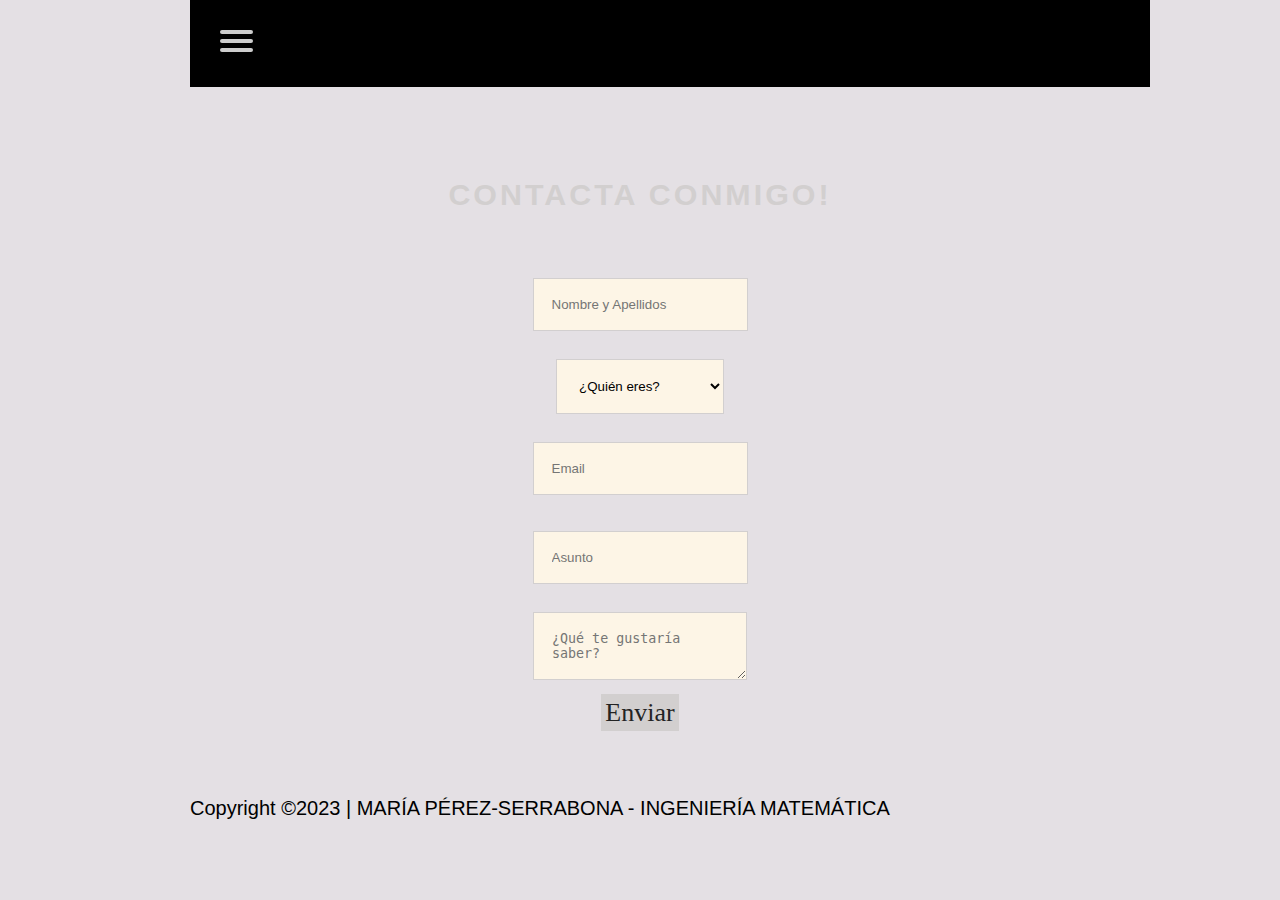
==== Contacta.html @ 1fea3331 "html estructura" ====
<!DOCTYPE html>
<html lang="es">
    <head>
        <link rel="stylesheet" type="text/css" href="style.css" />
        <meta charset="UTF-8">
        <meta name="viewport" content="width=device-width, initial-scale=1" />
        <title> María Pérez-Serrabona </title>
    </head>

    <body class="cuerpoFormulario">
        <div class="ContenedorMenu">
            <nav>
                <div id="menuToggle">
                    <input type="checkbox"/>
                    <span></span>
                    <span></span>
                    <span></span>
                    <ul id="menu">
                        <a href="index.html"><li>María Pérez-Serrabona</li></a>
                        <a href="informacion.html"><li>Información</li></a>
                        <a href="Portfolio.html"><li>Proyectos</li></a>
                        <a href="Contacta.html"><li>Contacta Conmigo</li></a>
                    </ul>
                </div>
            </nav>
        </div>
        <div class="ContenedorFormulario">

            <div id="title">
                <h3>CONTACTA CONMIGO!</h3>
            </div>
            <form class="Formulario">
                <input type="text" class="Formulario" placeholder="Nombre y Apellidos"><br>
                <select id="TipoPersona" name="TipoPersona" >
                    <option value="" selected disabled hidden> ¿Quién eres?</option>
                    <option value="Empresa">Empresa</option>
                    <option value="Persona Particular">Persona Particular</option>
                </select><br>
                <input type="email" class="Formulario" placeholder="Email"><br>
                <input type="text" class="Formulario" placeholder="Asunto"><br>
                <textarea class="Formulario" placeholder="¿Qué te gustaría saber?"></textarea><br>
                <a class="BotonFromulario" href="/gracias.html">Enviar</a>
            </form>
            <br>
        </div>

        <footer id="footer">
            <p> Copyright ©2023 | MARÍA PÉREZ-SERRABONA - INGENIERÍA MATEMÁTICA </p>
        </footer>

    </body>
</html>
---- style.css ----
body{
    background-color: #E4E0E4;
    font-family: "Lato", sans-serif;
    font-size: 16px;
    max-width: 700px;
    margin: auto;
    max-width: fit-content;
    text-decoration: none;

}


.cuerpoInicio{
    background-color:  #000000;
    text-align: center;
    margin-left: 15px;
    margin-right: 15px;
    position: relative;
}
h7{
    margin-top: 70px;
    font-size: 35px;
    color: #c6bfbf;
    text-align: center;
    float: left;
    width: 50%;
    text-align: left;
    margin-bottom: 15px;
}

h8{
    font-size: 45px;
    color:#c6bfbf;
    text-align: center;
    max-width:fit-content;
    float: left;
    width: 60%;
    text-align: left;
}

#MiFoto{
    margin-top: 100px;
    width: 40%;
    float: right;
    height: auto;
}
#Descripcion p{
    font-size: 18px;
    color:#c6bfbf;
    text-align: justify;
    float: left;
    width:100%;
    max-width: fit-content;
}













#menuToggle{
    display: block;
    position: relative;
    z-index: 1;     /*Para poder superponer elementos*/
    -webkit-user-select: none;  /*Checkbox actúa como selector para ir a la página que seleccionemos*/
    user-select: none;
    border: 30px solid black;
    background-color: #000000;
    width: 100%;
    top:0px;
}

#menuToggle a{
    text-decoration: none;
    color: #232323;
}


#menuToggle input{
    display: block;
    width: 40px;
    height: 32px;
    position: absolute;
    top: -7px;
    left: -5px;
    opacity: 0;
    z-index: 2;
    -webkit-touch-callout: none;
}


#menuToggle span{
    display: block;
    width: 33px;
    height: 4px;
    margin-bottom: 5px;
    position: relative;
    background: #cdcdcd;
    border-radius: 3px;
    z-index: 1;

}

#menu{
    position: absolute;
    width: 100%;
    margin: -100px 0 0 -50px;
    padding: 50px;
    padding-top: 125px;
    background: #dcdbdc;
    list-style-type: none;
    -webkit-font-smoothing: antialiased;
    transform-origin: 0% 0%;
    transform: translate(-200%, 0);
}


#menu li{
    padding: 10px 0;
    font-size: 22px;
}

#menuToggle input:checked ~ ul{
    transform: none;
}



.ContenedorInicio{
    margin-left: 10px;
    margin-right: 10px;
    text-align: justify;
}

.Presentacion img{
    float:left;
    width: 50%;
    margin-right: 10px;
}




.foto_datos{
    float:right;
    width: 40%;
    margin-left: 10px;
}


#Habilidades{
    margin-left: 10px;
    margin-right: 10px;

}

.skill p, ul, li{
    text-align: justify;
}


.Proyecto1{
    margin-right: 10px;
    margin-left: 10px;
}

#BCG{
    float:right;
    width: 30%;
    margin-left: 10px;

}
.TextoProyetco1 p{
    text-align: justify;
}
.enlace1{
    text-align:right;
    text-decoration: none;
    color: green;

}


.Proyecto2{
    text-align: justify;
    margin-left: 10px;
    margin-right: 10px;
}
.Proyecto2 img{
    float:right;
    width: 30%;
    margin-left: 10px;
}

.enlace2{
    text-align:right;
    text-decoration: none;
    color: orange;

}

.Proyecto3 h2{
    margin-left: 10px;
    margin-right: 10px;
}
.TextoProyetco3 p ,img{
    text-align: justify;
    margin-left: 10px;
    margin-right: 10px;
}
.Proyecto3 img{
    float:right;
    width: 30%;
    margin-left: 10px;
}

.enlace3{
    text-align:right;
    text-decoration: none;
    color: red;

}


.cuerpoFormulario{
    background-image: url("https://img.freepik.com/premium-vector/abstract-plexus-blue-geometrical-shapes-connection-web-concept-digital-communication-technology-network-background-with-moving-lines-dots_43778-532.jpg");
}
h3{
    margin-top: 40px;
}

.ContenedorFormulario{
    margin-top: 50px;
    text-align: center;
    color:rgb(210, 207, 207);
    font-size: 26px;
    overflow: auto;

}
.CuerpoForm{
    max-width: fit-content;
}

.contacta{
    font-size: 30px;
    text-align: center;
}


#title{
    font-weight: bold;
    letter-spacing: 3px;

}

.Formulario{
    padding: 18px;
    min-width: fit-content;

}


input {
    background-color:oldlace;
    border: 1px solid rgb(210, 207, 207);
    margin: 18px;

}
select{
    background-color: oldlace;
    border: 1px solid rgb(210, 207, 207);
    margin: 10px;
    padding: 18px;
    min-width: fit-content;

}
textarea {
    background-color: oldlace;
    border: 1px solid rgb(210, 207, 207);
    margin: 10px;
}


input:hover,
textarea:hover {
    box-shadow: inset 0px 0px 0px 3px rgb(210, 207, 207);
}
form a{
    font-family: Palatino;
}
form a:hover{
    background-color:rgb(186, 156, 255);
    border:4px solid rgb(186, 156, 255);;
}
.FotoFormulario{
    background-color: white;
}
.BotonFromulario{
    color: #E8E6E8;
    background-color: rgb(210, 207, 207);
    border: 4px solid rgb(210, 207, 207);
    text-decoration: none;
    margin-bottom: 20px;
    width: 100%;
    color:#232323
}


.FotoForm{
    margin-right: 400px;
    display:block;
    margin:auto;
    width:70%;
}


h4{
    font-size: 30px;
    font-family: Rockwell;
    text-align: center;
    margin-top: 100px;
    color: #c6bfbf;
}











@media (min-width: 100px) {

    /*    --------------------PÁGINA PPAL  -------------------  */
    .cuerpoInicio{
        text-align: center;
        margin-top:80px;
    }
    h7{
        margin-top: 80px;
        text-align: center;
    }
    h8{
        font-size: 60px;
    }

    #Descripcion p{
        font-size: 18px;
        color:#c6bfbf;
        text-align: justify;
        float: left;
        max-width: 65%;
        margin-left: 20px;
        margin-bottom: 20px;
        background-color:  #000000;
    }

    #MiFoto{
        width: 30%;
        float: right;
        height: auto;
    }



/*
    .ContenedorMenu{
        background: black;
    }
    .ContenedorMenu #menuToggle{
        background: black;
        position: fixed;
        top: 0;
        left: 0;
        max-width:auto;
        width: 200px;
        height: 100%;
        padding: 20px 0;
    }

    .ContenedorMenu #menuToggle ul li a{
        display: block;
        padding: 13px 30px;
        color: black;
        font-size: 20px;
        position:static;
        text-decoration: none;
        list-style-type: none;
        text-align: left;
    }

    .ContenedorMenu #menuToggle ul li a:hover,
    .ContenedorMenu #menuToggle ul li a:active{
        display: block;
        color: #525252;
        text-decoration: none;
        background: #E4E0E4;
    }
    #menuToggle li{
        margin-top:auto;
        text-align: center;
        padding:10px;
        left:0;
        right:3px;
        display: inline;
        text-align: left;
    }
    #menuToggle a{
        text-decoration: none;
        color:black;
        margin-left: 0px;
        font-size: 30px;
        width: auto;
        margin-left: 5px;
        text-align: center;
        text-align: left;
    }
    a:hover{
        background-color: #B1B2B2;
    }
*/
    body{
        max-width: 900px;
        margin: 0 auto !important;
        font-size: 20px;
    }
    body h2{
        margin-top: 80px;
    }
    #Descripcion{
        margin-top: 50px;
        font-size: 18px;
    }
    .menu-principal a{
        font-size: 25px;
    }
}
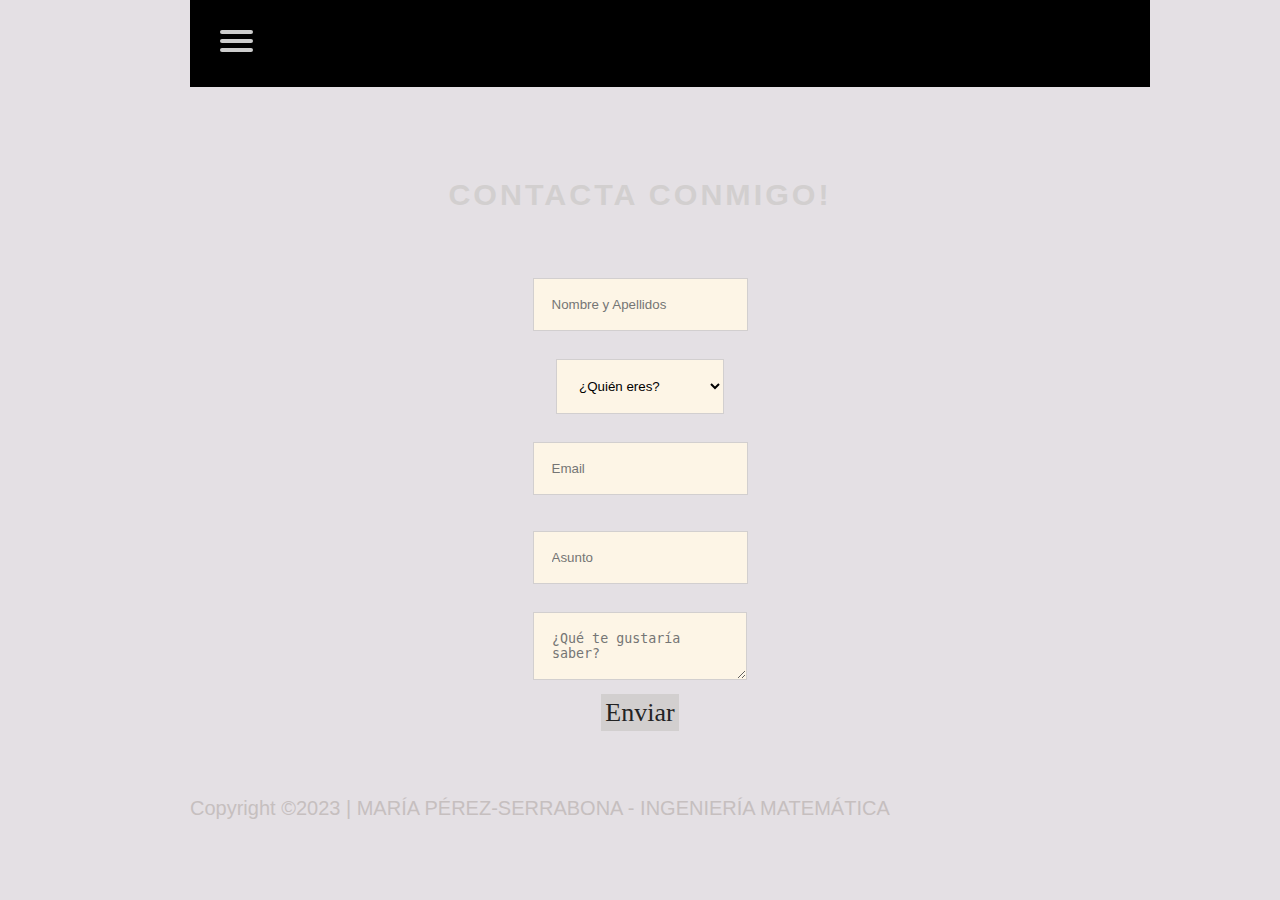
==== commit 6c0a0680: "primer evento" ====
--- a/Contacta.html
+++ b/Contacta.html
@@ -25,7 +25,6 @@
             </nav>
         </div>
         <div class="ContenedorFormulario">
-
             <div id="title">
                 <h3>CONTACTA CONMIGO!</h3>
             </div>
@@ -47,6 +46,6 @@
         <footer id="footer">
             <p> Copyright ©2023 | MARÍA PÉREZ-SERRABONA - INGENIERÍA MATEMÁTICA </p>
         </footer>
-
+        <script src="eventos.js"></script>
     </body>
 </html>--- a/style.css
+++ b/style.css
@@ -12,13 +12,12 @@
 
 .cuerpoInicio{
     background-color:  #000000;
-    text-align: center;
     margin-left: 15px;
     margin-right: 15px;
     position: relative;
 }
 h7{
-    margin-top: 70px;
+    margin-top: 60px;
     font-size: 35px;
     color: #c6bfbf;
     text-align: center;
@@ -28,9 +27,21 @@
     margin-bottom: 15px;
 }
 
+@keyframes rock {
+    0% {
+        transform: rotate(-1deg);
+    }
+    50% {
+        transform: rotate(2deg);
+    }
+    100% {
+        transform: rotate(-1deg);
+    }
+}
+
 h8{
-    font-size: 45px;
-    color:#c6bfbf;
+    font-size: 40px;
+    color:#cfa1a1;
     text-align: center;
     max-width:fit-content;
     float: left;
@@ -40,11 +51,15 @@
 
 #MiFoto{
     margin-top: 100px;
-    width: 40%;
+    width: 34%;
+    max-width: 34%;
     float: right;
     height: auto;
-}
-#Descripcion p{
+    animation: rock;
+    animation-iteration-count: infinite;
+    animation-duration: 1s;
+}
+.Descripcion p{
     font-size: 18px;
     color:#c6bfbf;
     text-align: justify;
@@ -53,8 +68,21 @@
     max-width: fit-content;
 }
 
-
-
+.BotonInicio a{
+    padding: 20px 30px;
+    border: 3px solid rgb(175, 172, 165);
+    text-decoration: none;
+    color: rgb(175, 172, 165);
+    display:flex;
+    position: initial;
+    width:max-content;
+}
+
+.BotonInicio a:hover{
+    background-color:#cfa1a1;
+    border: 3px solid #cfa1a1;
+    color:#232323;
+}
 
 
 
@@ -138,6 +166,11 @@
     margin-right: 10px;
     text-align: justify;
 }
+.BtonModo{
+    position: relative;
+    margin-left: 10px;
+    margin-top: 10px;
+}
 
 .Presentacion img{
     float:left;
@@ -330,16 +363,22 @@
 }
 
 
-
-
-
-
-
-
-
-
-
-@media (min-width: 100px) {
+footer{
+    color:#c6bfbf;
+    text-align: center;
+    margin-bottom: 0px;
+    margin-top: auto;
+    display: flex;
+}
+
+
+
+
+
+
+
+
+@media (min-width: 1000px) {
 
     /*    --------------------PÁGINA PPAL  -------------------  */
     .cuerpoInicio{
@@ -358,17 +397,26 @@
         font-size: 18px;
         color:#c6bfbf;
         text-align: justify;
-        float: left;
-        max-width: 65%;
+        float: right;
         margin-left: 20px;
         margin-bottom: 20px;
         background-color:  #000000;
     }
 
     #MiFoto{
-        width: 30%;
+        width: 23%;
         float: right;
         height: auto;
+    }
+
+    .BotonInicio a{
+        padding: 20px 30px;
+        border: 3px solid rgb(175, 172, 165);
+        text-decoration: none;
+        color: rgb(175, 172, 165);
+        display:flex;
+        position: initial;
+        width:90%;
     }
 
 
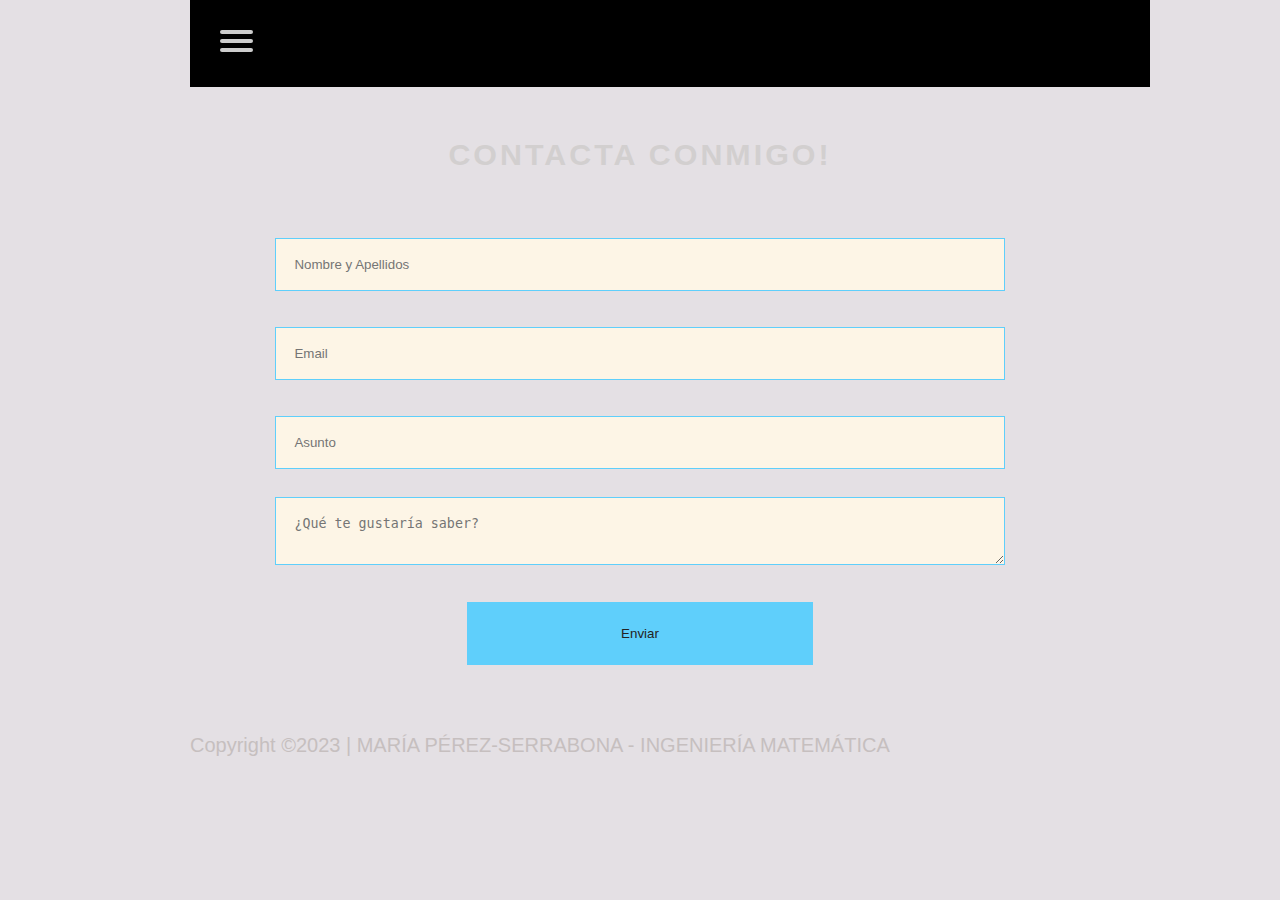
==== commit 1efe2e25: "eventos y cambios" ====
--- a/Contacta.html
+++ b/Contacta.html
@@ -28,17 +28,13 @@
             <div id="title">
                 <h3>CONTACTA CONMIGO!</h3>
             </div>
-            <form class="Formulario">
-                <input type="text" class="Formulario" placeholder="Nombre y Apellidos"><br>
-                <select id="TipoPersona" name="TipoPersona" >
-                    <option value="" selected disabled hidden> ¿Quién eres?</option>
-                    <option value="Empresa">Empresa</option>
-                    <option value="Persona Particular">Persona Particular</option>
-                </select><br>
-                <input type="email" class="Formulario" placeholder="Email"><br>
-                <input type="text" class="Formulario" placeholder="Asunto"><br>
+            <div id="Validacion"></div>
+            <form class="Formulario" id="form">
+                <input type="text" class="Formulario" id="Nombre" placeholder="Nombre y Apellidos" ><br>
+                <input type="email" class="Formulario" id="email" placeholder="Email" required><br>
+                <input type="text" id="asunto" class="Formulario" placeholder="Asunto" required><br>
                 <textarea class="Formulario" placeholder="¿Qué te gustaría saber?"></textarea><br>
-                <a class="BotonFromulario" href="/gracias.html">Enviar</a>
+                <button  id="BotonFromulario" type="submit">Enviar</button>
             </form>
             <br>
         </div>
--- a/style.css
+++ b/style.css
@@ -199,6 +199,28 @@
 }
 
 
+
+.go-top {
+    position: fixed;
+    right: 30px;
+    bottom: 25px;
+    width: 40px;
+    height:40px;
+    border: 1px solid #000;
+    border-radius: 5px;
+    text-align: center;
+    cursor: pointer;
+}
+
+
+
+
+
+
+
+
+
+
 .Proyecto1{
     margin-right: 10px;
     margin-left: 10px;
@@ -274,7 +296,6 @@
     text-align: center;
     color:rgb(210, 207, 207);
     font-size: 26px;
-    overflow: auto;
 
 }
 .CuerpoForm{
@@ -293,82 +314,61 @@
 
 }
 
+#Validacion{
+    font-size: 16px;
+    color:red;
+}
+
 .Formulario{
     padding: 18px;
     min-width: fit-content;
-
 }
 
 
 input {
     background-color:oldlace;
-    border: 1px solid rgb(210, 207, 207);
+    border: 1px solid  rgb(95, 207, 251);
     margin: 18px;
-
-}
-select{
-    background-color: oldlace;
-    border: 1px solid rgb(210, 207, 207);
-    margin: 10px;
-    padding: 18px;
-    min-width: fit-content;
-
-}
+    width: 80%;
+
+}
+
 textarea {
     background-color: oldlace;
-    border: 1px solid rgb(210, 207, 207);
+    border: 1px solid  rgb(95, 207, 251);
     margin: 10px;
+    width: 80%;
 }
 
 
 input:hover,
 textarea:hover {
-    box-shadow: inset 0px 0px 0px 3px rgb(210, 207, 207);
-}
-form a{
-    font-family: Palatino;
-}
-form a:hover{
-    background-color:rgb(186, 156, 255);
-    border:4px solid rgb(186, 156, 255);;
-}
-.FotoFormulario{
-    background-color: white;
-}
-.BotonFromulario{
-    color: #E8E6E8;
-    background-color: rgb(210, 207, 207);
-    border: 4px solid rgb(210, 207, 207);
+    box-shadow: inset 0px 0px 0px 3px rgb(95, 207, 251);
+}
+
+
+#BotonFromulario {
+    margin-top: 20px;
+    background-color: rgb(95, 207, 251);
+    border:4px solid  rgb(95, 207, 251);
     text-decoration: none;
     margin-bottom: 20px;
-    width: 100%;
-    color:#232323
-}
-
-
-.FotoForm{
-    margin-right: 400px;
-    display:block;
-    margin:auto;
-    width:70%;
-}
-
-
-h4{
-    font-size: 30px;
-    font-family: Rockwell;
-    text-align: center;
-    margin-top: 100px;
-    color: #c6bfbf;
-}
-
-
-footer{
+    width: 40%;
+    color:#232323;
+    padding: 20px 30px;
+}
+
+
+
+
+
+#footer p{
     color:#c6bfbf;
     text-align: center;
     margin-bottom: 0px;
     margin-top: auto;
     display: flex;
+    bottom: 0;
 }
 
 
@@ -419,64 +419,6 @@
         width:90%;
     }
 
-
-
-/*
-    .ContenedorMenu{
-        background: black;
-    }
-    .ContenedorMenu #menuToggle{
-        background: black;
-        position: fixed;
-        top: 0;
-        left: 0;
-        max-width:auto;
-        width: 200px;
-        height: 100%;
-        padding: 20px 0;
-    }
-
-    .ContenedorMenu #menuToggle ul li a{
-        display: block;
-        padding: 13px 30px;
-        color: black;
-        font-size: 20px;
-        position:static;
-        text-decoration: none;
-        list-style-type: none;
-        text-align: left;
-    }
-
-    .ContenedorMenu #menuToggle ul li a:hover,
-    .ContenedorMenu #menuToggle ul li a:active{
-        display: block;
-        color: #525252;
-        text-decoration: none;
-        background: #E4E0E4;
-    }
-    #menuToggle li{
-        margin-top:auto;
-        text-align: center;
-        padding:10px;
-        left:0;
-        right:3px;
-        display: inline;
-        text-align: left;
-    }
-    #menuToggle a{
-        text-decoration: none;
-        color:black;
-        margin-left: 0px;
-        font-size: 30px;
-        width: auto;
-        margin-left: 5px;
-        text-align: center;
-        text-align: left;
-    }
-    a:hover{
-        background-color: #B1B2B2;
-    }
-*/
     body{
         max-width: 900px;
         margin: 0 auto !important;
